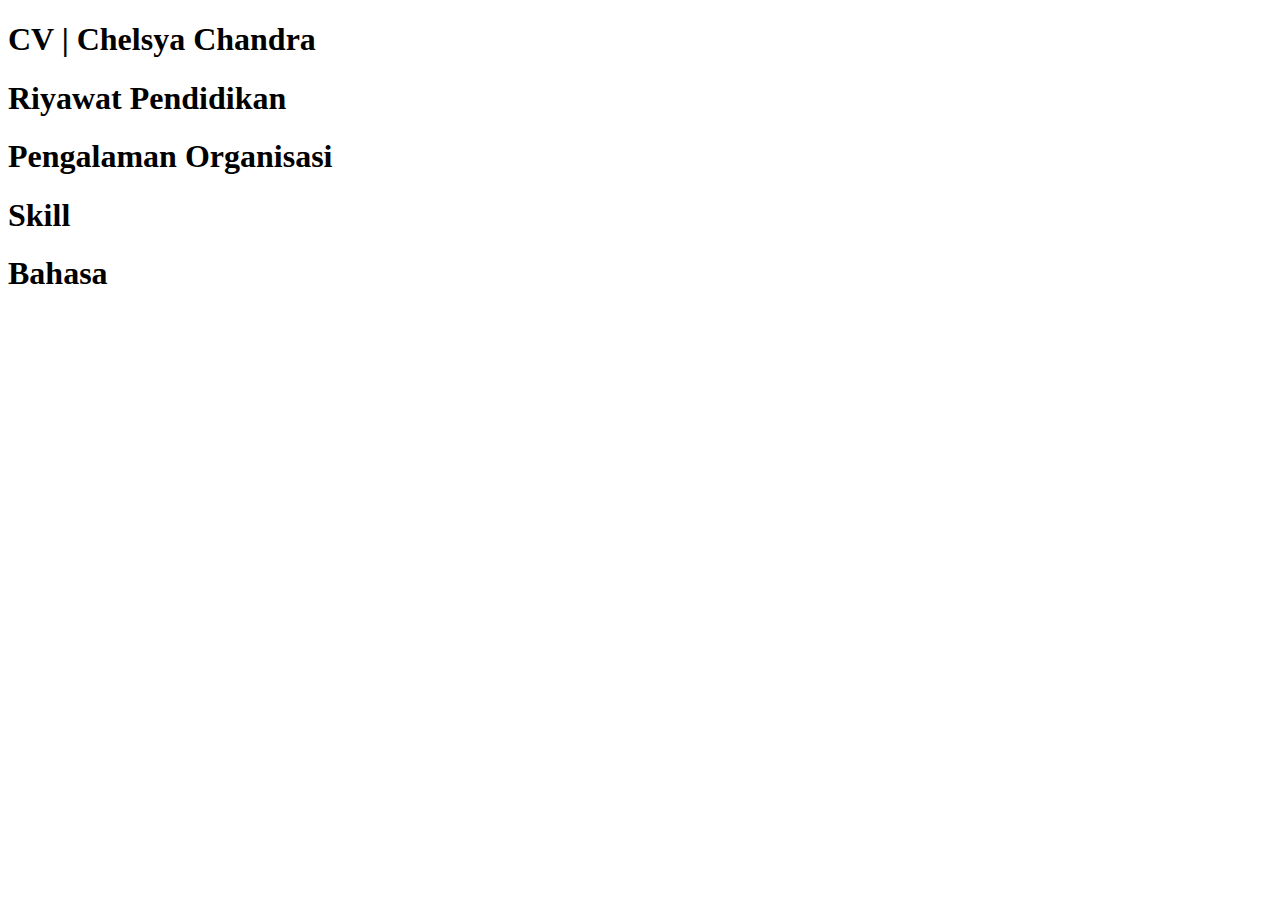
==== index.html @ eaa94cdc "Add files via upload" ====
<!DOCTYPE html>
<html lang="en">
<head>
    <meta charset="UTF-8">
    <meta http-equiv="X-UA-Compatible" content="IE=edge">
    <meta name="viewport" content="width=device-width, initial-scale=1.0">
    <title>CV | Chelsya Chandra</title>
</head>
<body>
    <header>
        <h1>CV | Chelsya Chandra</h1>
    </header>
    <main>
        <h1>Riyawat Pendidikan</h1>
        <h1>Pengalaman Organisasi</h1>
        <h1>Skill</h1>
        <h1>Bahasa</h1>
    </main>
    <footer></footer>
</body>
</html>
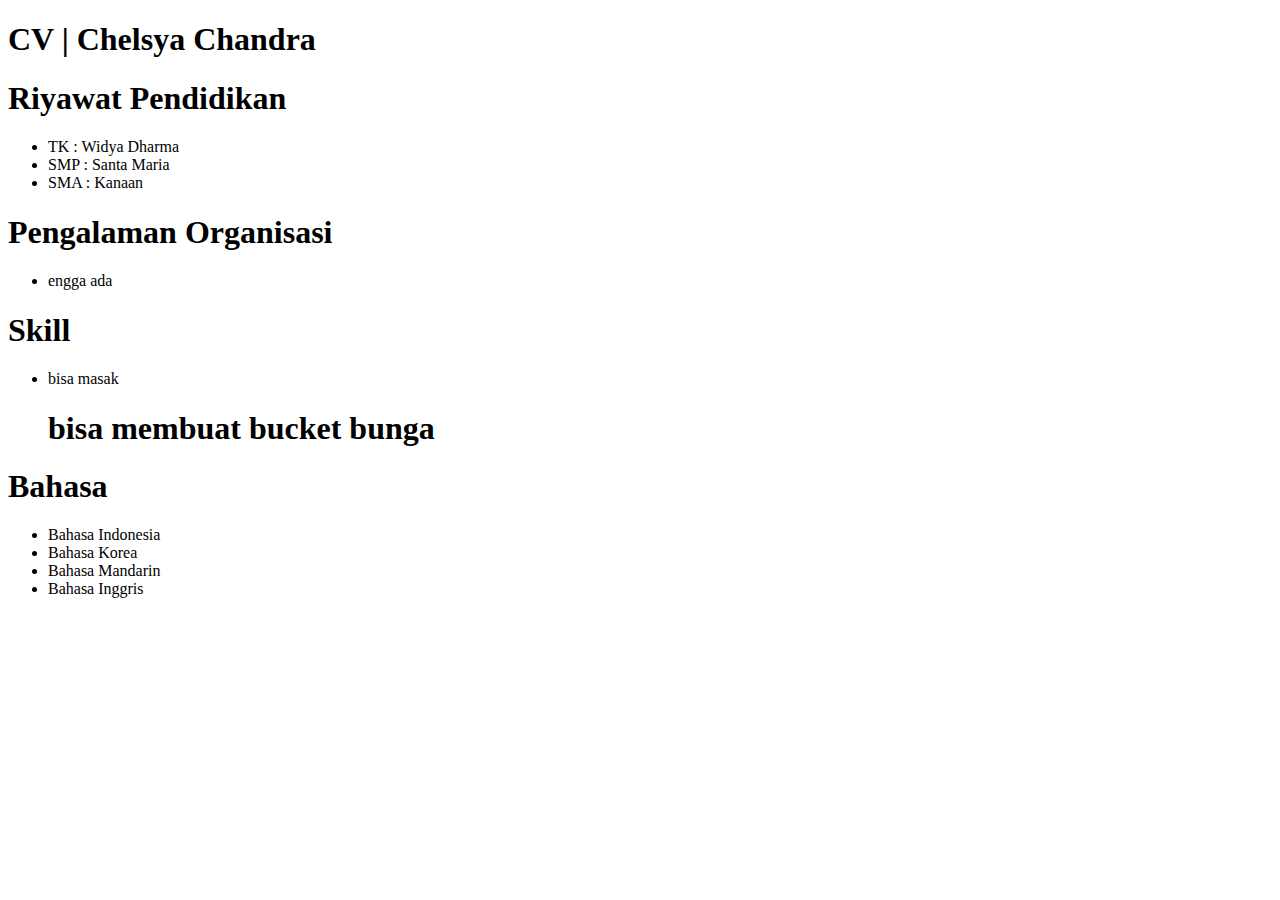
==== commit cba4bb27: "Add files via upload" ====
--- a/index.html
+++ b/index.html
@@ -12,9 +12,27 @@
     </header>
     <main>
         <h1>Riyawat Pendidikan</h1>
+        <ul>
+            <li>TK : Widya Dharma</li>
+            <li>SMP : Santa Maria</li>
+            <li>SMA : Kanaan </li>
+        </ul>
         <h1>Pengalaman Organisasi</h1>
+        <ul>
+            <li>engga ada</li>
+        </ul>
         <h1>Skill</h1>
+        <ul>
+            <li>bisa masak</li>
+            <h1>bisa membuat bucket bunga</h1>
+        </ul>
         <h1>Bahasa</h1>
+        <ul>
+            <li>Bahasa Indonesia</li>
+            <li>Bahasa Korea</li>
+            <li>Bahasa Mandarin</li>
+            <li>Bahasa Inggris</li>
+        </ul>
     </main>
     <footer></footer>
 </body>
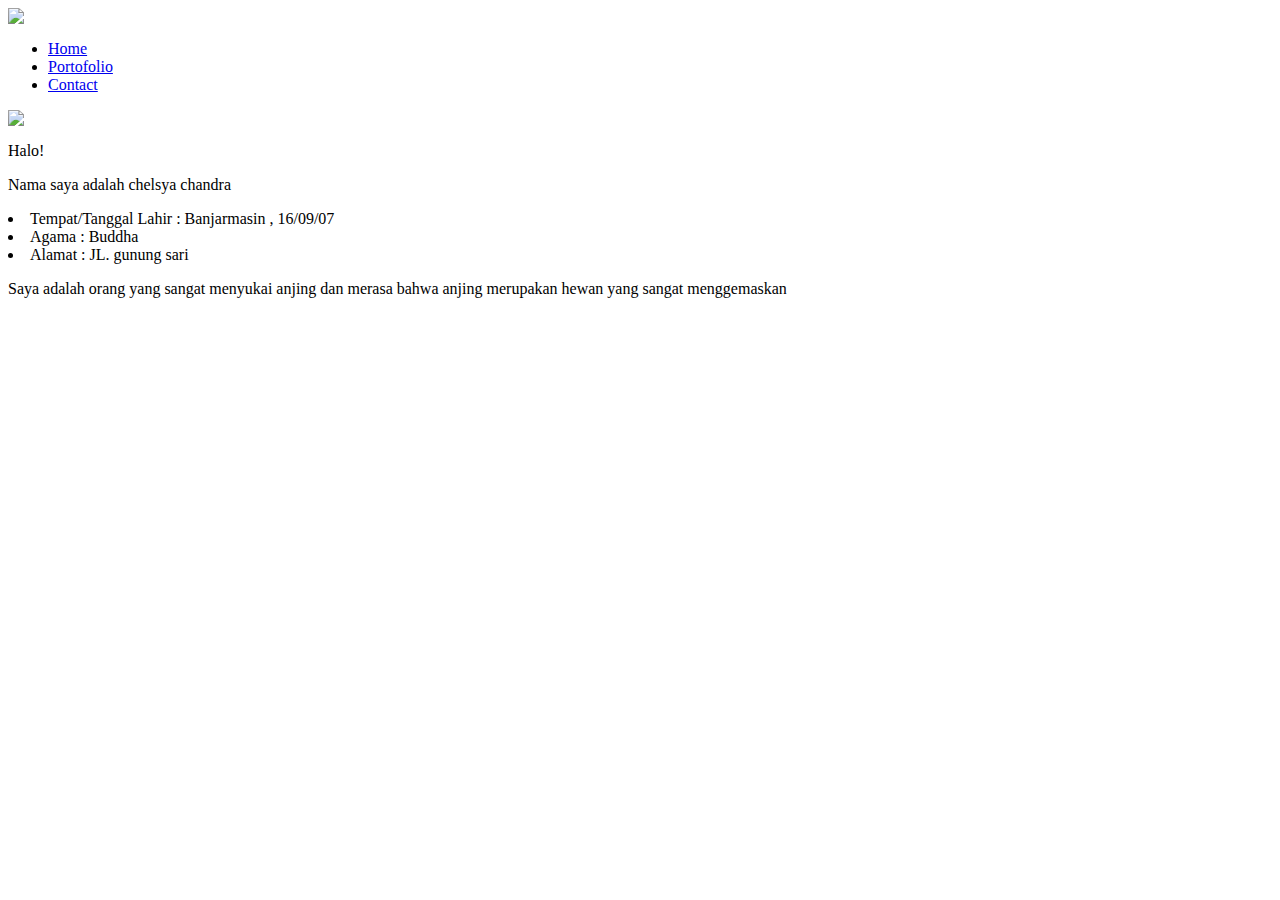
==== commit c5ebebf5: "Add files via upload" ====
--- a/index.html
+++ b/index.html
@@ -1,39 +1,33 @@
-<!DOCTYPE html>
 <html lang="en">
 <head>
     <meta charset="UTF-8">
-    <meta http-equiv="X-UA-Compatible" content="IE=edge">
     <meta name="viewport" content="width=device-width, initial-scale=1.0">
-    <title>CV | Chelsya Chandra</title>
+    <title>Document</title>
+    <link rel="stylesheet" href="style.css">
 </head>
 <body>
     <header>
-        <h1>CV | Chelsya Chandra</h1>
+        <div id="header">
+        <div class="container">
+            <nav>
+                <img src="prince.jpg" class="logo">
+                <ul>
+                    <li><a href="#"Home>Home</a></li>
+                    <li><a href="portofolio.html">Portofolio</a></li>
+                    <li><a href="#"Contact>Contact</a></li>
+                </ul>
+            </nav>
+        </div>
+        <div>
+            <img src="prince.jpg" class="photo">
+            <div class="paragraf">
+                <p>Halo!</p>
+                <p>Nama saya adalah chelsya chandra</p>
+                <li>Tempat/Tanggal Lahir : Banjarmasin , 16/09/07</li>
+                <li>Agama : Buddha</li>
+                <li>Alamat : JL. gunung sari </li>
+                <p>Saya adalah orang yang sangat menyukai anjing dan merasa bahwa anjing merupakan hewan yang sangat menggemaskan </p>
     </header>
-    <main>
-        <h1>Riyawat Pendidikan</h1>
-        <ul>
-            <li>TK : Widya Dharma</li>
-            <li>SMP : Santa Maria</li>
-            <li>SMA : Kanaan </li>
-        </ul>
-        <h1>Pengalaman Organisasi</h1>
-        <ul>
-            <li>engga ada</li>
-        </ul>
-        <h1>Skill</h1>
-        <ul>
-            <li>bisa masak</li>
-            <h1>bisa membuat bucket bunga</h1>
-        </ul>
-        <h1>Bahasa</h1>
-        <ul>
-            <li>Bahasa Indonesia</li>
-            <li>Bahasa Korea</li>
-            <li>Bahasa Mandarin</li>
-            <li>Bahasa Inggris</li>
-        </ul>
-    </main>
     <footer></footer>
 </body>
 </html>